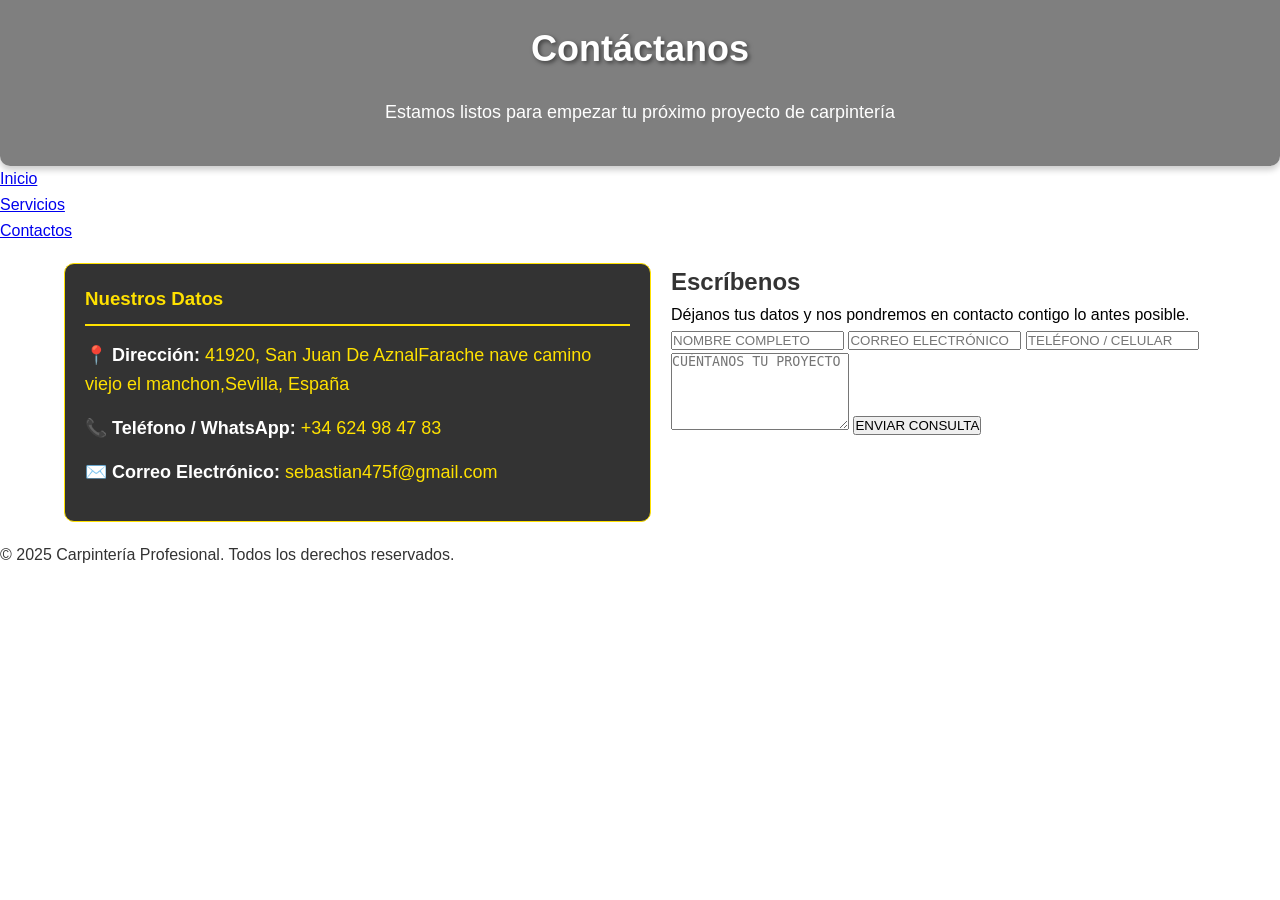
==== contactos.html @ 419e0c46 "Add files via upload" ====
<!doctype html>
<html lang="es">

<head>
    <meta charset="UTF-8">
    <meta name="viewport" content="width=device-width, initial-scale=1.0">
    <title>Carpintería Profesional - Contactos</title>
    <link rel="stylesheet" href="styles.css">
    <link rel="stylesheet" href="txt.css">
    <style>
        .contact-layout {
            display: flex;
            flex-wrap: wrap;
            gap: 20px;
            width: 90%;
            margin: 20px auto;
            justify-content: center;
        }

        .contact-info {
            flex: 1;
            min-width: 300px;
            background-color: rgba(0, 0, 0, 0.8);
            color: #ffe100;
            padding: 20px;
            border-radius: 10px;
            border: 1px solid #ffe100;
        }

        .contact-form-container {
            flex: 1;
            min-width: 300px;
        }

        .contact-info h3 {
            border-bottom: 2px solid #ffe100;
            padding-bottom: 10px;
        }

        .contact-info p {
            margin: 15px 0;
            font-size: 18px;
        }

        .contact-info strong {
            color: #fff;
        }
    </style>
</head>

<body>
    <!-- Encabezado -->
    <div class="texto-bonito">
        <h1>Contáctanos</h1>
        <p>Estamos listos para empezar tu próximo proyecto de carpintería</p>
    </div>

    <!-- Menú de navegación -->
    <div class="menu">
        <ul>
            <li><a href="index.html">Inicio</a></li>
            <li><a href="servicios.html">Servicios</a></li>
            <li><a href="contactos.html">Contactos</a></li>
        </ul>
    </div>

    <!-- Layout de Contacto -->
    <div class="contact-layout">
        <!-- Información Directa -->
        <div class="contact-info">
            <h3>Nuestros Datos</h3>
            <p>📍 <strong>Dirección:</strong> 41920, San Juan De AznalFarache nave camino viejo el manchon,Sevilla, España</p>
            <p>📞 <strong>Teléfono / WhatsApp:</strong> +34 624 98 47 83</p>
            <p>✉️ <strong>Correo Electrónico:</strong> sebastian475f@gmail.com</p>
        </div>

        <!-- Formulario de Contacto -->
        <div class="container2 contact-form-container" style="margin: 0;">
            <h2>Escríbenos</h2>
            <p style="color: black;">Déjanos tus datos y nos pondremos en contacto contigo lo antes posible.</p>
            <form action="https://formspree.io/f/xvgznooq" method="POST">
                <input type="text" name="nombre" placeholder="NOMBRE COMPLETO" required>
                <input type="email" name="email" placeholder="CORREO ELECTRÓNICO" required>
                <input type="tel" name="telefono" placeholder="TELÉFONO / CELULAR" required>
                <textarea name="mensaje" placeholder="CUÉNTANOS TU PROYECTO" rows="5" required></textarea>
                <button type="submit">ENVIAR CONSULTA</button>
            </form>
        </div>
    </div>

    <!-- Pie de página -->
    <div class="container3">
        <p>© 2025 Carpintería Profesional. Todos los derechos reservados.</p>
    </div>
</body>

</html>
---- styles.css ----
/* Reset básico */
* {
    margin: 0;
    padding: 0;
    box-sizing: border-box;
}

body {
    font-family: 'Montserrat', sans-serif;
    color: #333;
    line-height: 1.6;
    background-color: #fff; /* Fondo blanco igual que la página de referencia */
}

.container {
    width: 90%;
    max-width: 1200px;
    margin: 0 auto;
    padding: 80px 0;
}

/* Header */
header {
    background-color: #fff;
    padding: 20px 5%;
    display: flex;
    justify-content: space-between;
    align-items: center;
    position: fixed;
    width: 100%;
    top: 0;
    z-index: 1000;
    box-shadow: 0 2px 10px rgba(0,0,0,0.05);
}

header h1 {
    font-size: 1.5rem;
    font-weight: 700;
    text-transform: uppercase;
    letter-spacing: 2px;
}

nav ul {
    display: flex;
    list-style: none;
}

nav ul li {
    margin-left: 30px;
}

nav ul li a {
    text-decoration: none;
    color: #333;
    font-size: 0.9rem;
    text-transform: uppercase;
    font-weight: 400;
    transition: color 0.3s;
}

nav ul li a:hover {
    color: #c49b63; /* Tono madera suave para el hover */
}

/* Hero Section */
.hero {
    height: 100vh;
    background: linear-gradient(rgba(0,0,0,0.4), rgba(0,0,0,0.4)), url('img/trabajo_carp_3.jpg');
    background-size: cover;
    background-position: center;
    display: flex;
    justify-content: center;
    align-items: center;
    text-align: center;
    color: #fff;
    padding-top: 80px;
}

.hero-content h2 {
    font-size: 3rem;
    font-weight: 700;
    margin-bottom: 20px;
    text-transform: uppercase;
    letter-spacing: 5px;
}

.hero-content p {
    font-size: 1.2rem;
    margin-bottom: 30px;
}

.btn {
    display: inline-block;
    padding: 15px 40px;
    background-color: #c49b63;
    color: #fff;
    text-decoration: none;
    text-transform: uppercase;
    font-size: 0.8rem;
    letter-spacing: 2px;
    transition: background 0.3s;
    border: none;
    cursor: pointer;
}

.btn:hover {
    background-color: #a67f4c;
}

.hero-highlight {
    margin-top: 20px;
    font-size: 1.5rem;
    font-weight: 700;
    color: #ffe100; /* Amarillo llamativo */
    text-transform: uppercase;
    letter-spacing: 3px;
    text-shadow: 2px 2px 4px rgba(0,0,0,0.5);
    animation: pulse 2s infinite;
}

@keyframes pulse {
    0% { transform: scale(1); opacity: 1; }
    50% { transform: scale(1.05); opacity: 0.8; }
    100% { transform: scale(1); opacity: 1; }
}

/* About Section */
.about {
    text-align: center;
    background-color: #f9f9f9;
}

.about h3 {
    font-size: 2rem;
    margin-bottom: 30px;
    text-transform: uppercase;
    letter-spacing: 3px;
}

.about p {
    max-width: 800px;
    margin: 0 auto;
    font-size: 1.1rem;
    color: #666;
}

/* Services */
.gallery h3 {
    text-align: center;
    font-size: 2.5rem;
    margin-bottom: 60px;
    text-transform: uppercase;
    letter-spacing: 5px;
}

.category-block {
    margin-bottom: 80px;
}

.category-block h4 {
    font-size: 1.2rem;
    text-transform: uppercase;
    letter-spacing: 2px;
    margin-bottom: 20px;
    border-left: 4px solid #c49b63;
    padding-left: 15px;
    color: #555;
}

.gallery-grid {
    display: grid;
    grid-template-columns: repeat(auto-fit, minmax(280px, 1fr)); /* Tamaño mediano para mejor visibilidad y orden */
    gap: 20px;
}

.service-card {
    text-align: center;
}

.service-card img {
    width: 100%;
    height: 300px;
    object-fit: cover;
    margin-bottom: 20px;
    transition: transform 0.5s;
}

.service-card img:hover {
    transform: scale(1.03);
}

.service-card h4 {
    margin-bottom: 15px;
    text-transform: uppercase;
    letter-spacing: 2px;
}

/* Gallery */
.category-block {
    margin-bottom: 150px;
}

.category-header {
    text-align: center;
    margin-bottom: 60px;
}

.category-header h4 {
    font-size: 2.8rem;
    font-weight: 200;
    text-transform: uppercase;
    letter-spacing: 15px;
    margin-bottom: 20px;
    color: #111;
}

.category-header .line {
    width: 80px;
    height: 1px;
    background-color: #c49b63;
    margin: 0 auto;
}



.gallery-item {
    overflow: hidden;
    background-color: #f4f4f4;
}

.gallery-item img.clickable {
    width: 100%;
    height: auto; /* Muestra la foto completa sin recortar */
    display: block;
    cursor: pointer;
    transition: all 0.5s ease;
    filter: brightness(0.95);
}

.gallery-item img.clickable:hover {
    transform: scale(1.02);
    filter: brightness(1);
}

/* Lightbox (Visor de imágenes) */
.lightbox {
    display: none;
    position: fixed;
    z-index: 2000;
    left: 0;
    top: 0;
    width: 100%;
    height: 100%;
    background-color: rgba(0, 0, 0, 0.9);
    justify-content: center;
    align-items: center;
}

.lightbox-content {
    max-width: 90%;
    max-height: 80%;
    box-shadow: 0 0 20px rgba(255, 255, 255, 0.1);
    border: 2px solid #fff;
    animation: zoom 0.3s ease;
}

@keyframes zoom {
    from {transform: scale(0.8); opacity: 0;}
    to {transform: scale(1); opacity: 1;}
}

.close {
    position: absolute;
    top: 30px;
    right: 50px;
    color: #fff;
    font-size: 50px;
    font-weight: bold;
    cursor: pointer;
    transition: 0.3s;
}

.close:hover {
    color: #c49b63;
}

/* Contact Section */
.contact {
    background-color: #fff;
}

.contact-layout {
    display: flex;
    flex-wrap: wrap;
    gap: 50px;
}

.contact-info, .contact-form {
    flex: 1;
    min-width: 300px;
}

.contact-info p {
    margin-bottom: 20px;
    font-size: 1.1rem;
}

.contact-form input, .contact-form textarea {
    width: 100%;
    padding: 15px;
    margin-bottom: 20px;
    border: 1px solid #ddd;
    font-family: inherit;
}

.contact-form button {
    width: 100%;
}

/* Footer */
footer {
    padding: 40px;
    text-align: center;
    background-color: #333;
    color: #fff;
}

/* Responsive */
@media (max-width: 768px) {
    header {
        flex-direction: column;
    }
    nav ul {
        margin-top: 20px;
    }
    nav ul li {
        margin: 0 10px;
    }
    .hero-content h2 {
        font-size: 2rem;
    }
}
---- txt.css ----
.texto-bonito {
    top: 0; /* Lo coloca en la parte superior */
    color: white; /* Letras blancas */
    text-align: center; /* Centra el texto horizontalmente */
    padding: 20px; /* Espaciado interno */
    background-color: rgba(0, 0, 0, 0.5); /* Fondo semitransparente para resaltar el texto */
    border-radius: 0 0 10px 10px; /* Bordes redondeados solo en la parte inferior */
    box-shadow: 0 4px 6px rgba(0, 0, 0, 0.2); /* Sombra para un efecto más bonito */
    
}

.texto-bonito h1 {
    font-size: 36px; /* Tamaño grande para el título principal */
    font-weight: bold; /* Negrita */
    margin-bottom: 20px; /* Espaciado inferior */
    text-shadow: 2px 2px 4px rgba(0, 0, 0, 0.5); /* Sombra para resaltar el texto */
}

.texto-bonito h2 {
    font-size: 28px; /* Tamaño grande para los subtítulos */
    font-weight: bold; /* Negrita */
    margin-top: 30px; /* Espaciado superior */
    margin-bottom: 15px; /* Espaciado inferior */
    text-shadow: 2px 2px 4px rgba(0, 0, 0, 0.5); /* Sombra para resaltar el texto */
}

.texto-bonito p {
    font-size: 18px; /* Tamaño mediano para el texto descriptivo */
    line-height: 1.6; /* Espaciado entre líneas */
    margin-bottom: 20px; /* Espaciado inferior */
}
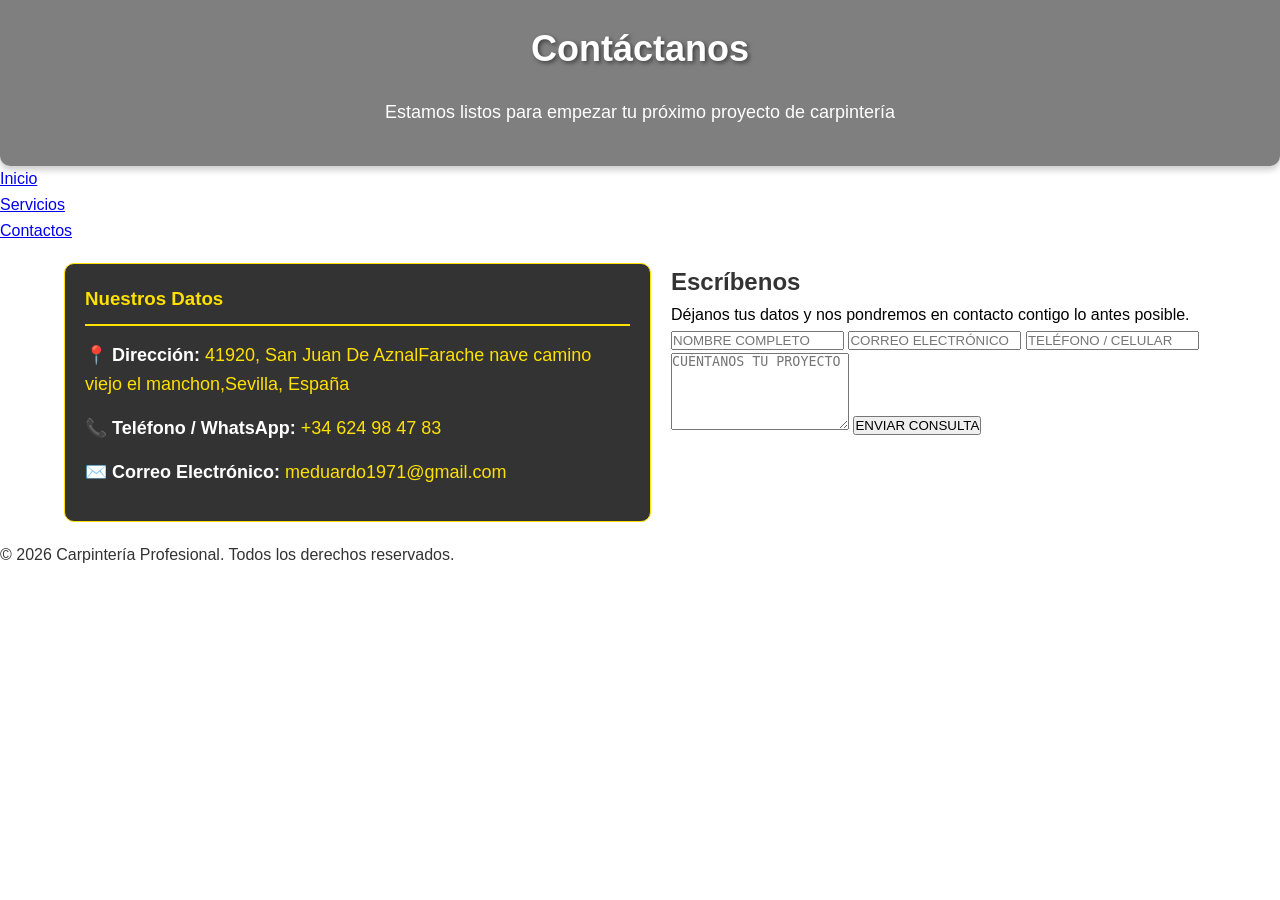
==== commit 5cf4c08c: "Modify contact email and form submission URL Updated contact email and form action URL." ====
--- a/contactos.html
+++ b/contactos.html
@@ -71,14 +71,14 @@
             <h3>Nuestros Datos</h3>
             <p>📍 <strong>Dirección:</strong> 41920, San Juan De AznalFarache nave camino viejo el manchon,Sevilla, España</p>
             <p>📞 <strong>Teléfono / WhatsApp:</strong> +34 624 98 47 83</p>
-            <p>✉️ <strong>Correo Electrónico:</strong> sebastian475f@gmail.com</p>
+            <p>✉️ <strong>Correo Electrónico:</strong> meduardo1971@gmail.com</p>
         </div>
 
         <!-- Formulario de Contacto -->
         <div class="container2 contact-form-container" style="margin: 0;">
             <h2>Escríbenos</h2>
             <p style="color: black;">Déjanos tus datos y nos pondremos en contacto contigo lo antes posible.</p>
-            <form action="https://formspree.io/f/xvgznooq" method="POST">
+            <form action="https://formspree.io/f/mzzrdvnj" method="POST">
                 <input type="text" name="nombre" placeholder="NOMBRE COMPLETO" required>
                 <input type="email" name="email" placeholder="CORREO ELECTRÓNICO" required>
                 <input type="tel" name="telefono" placeholder="TELÉFONO / CELULAR" required>
@@ -90,7 +90,7 @@
 
     <!-- Pie de página -->
     <div class="container3">
-        <p>© 2025 Carpintería Profesional. Todos los derechos reservados.</p>
+        <p>© 2026 Carpintería Profesional. Todos los derechos reservados.</p>
     </div>
 </body>
 
